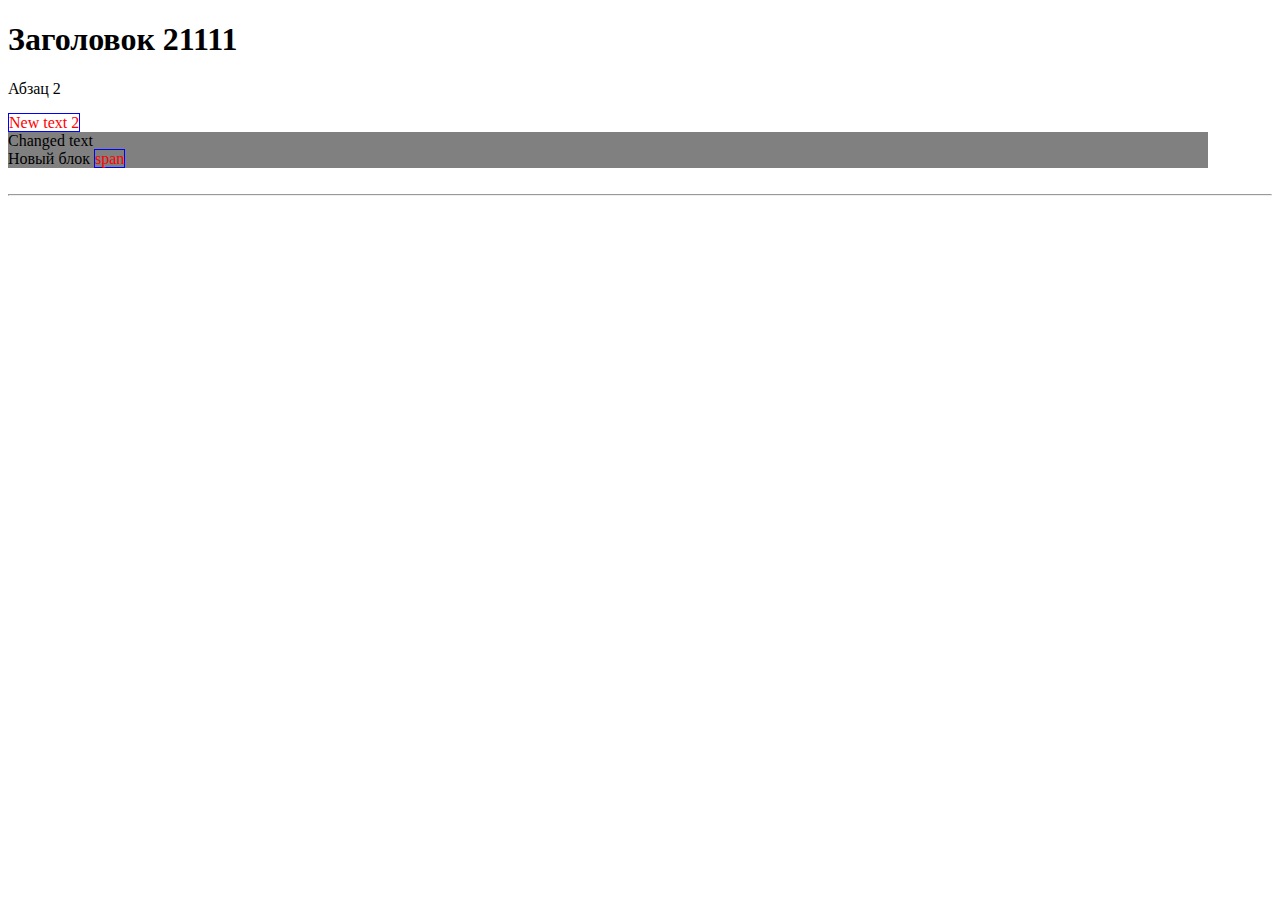
==== index.html @ f43c542a "m1" ====
<!DOCTYPE html>
<html lang="en">
<head>
    <meta charset="UTF-8">
    <title>Title</title>
    <link rel="stylesheet" href="src/styles.css">
</head>
<body>
<h1>Заголовок 21111</h1>
<p>Абзац 2</p>
<span>New text 2</span>
<div>Changed text</div>
<div>Новый блок <span>span</span></div>
<br>
<hr>
<script src="src/script.js"></script>
</body>
</html>
---- src/styles.css ----
span {
    color: red;
    border: 1px solid blue;
}

div {
    background-color: gray;
    max-width: 1200px;
}
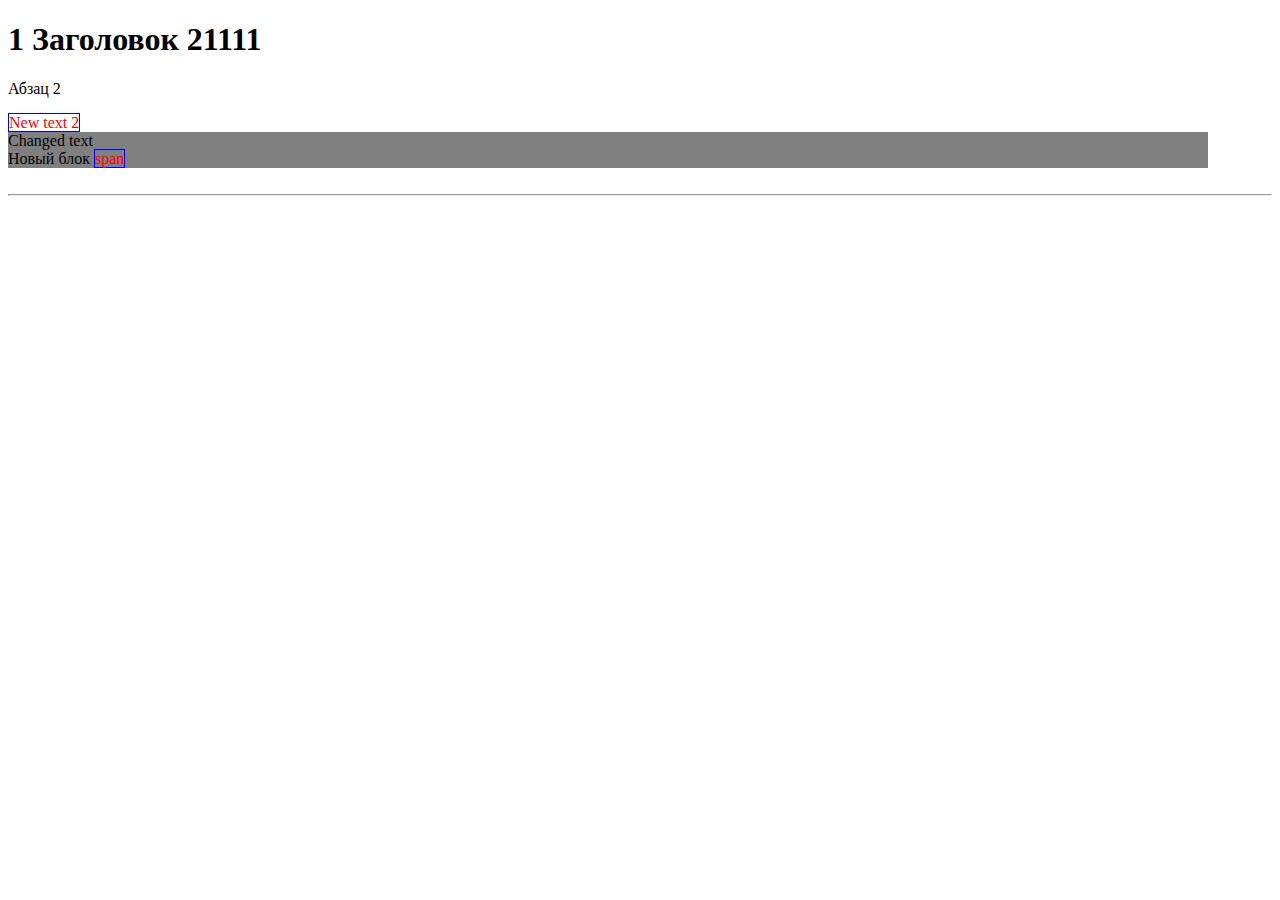
==== commit a438c194: "m2" ====
--- a/index.html
+++ b/index.html
@@ -6,7 +6,7 @@
     <link rel="stylesheet" href="src/styles.css">
 </head>
 <body>
-<h1>Заголовок 21111</h1>
+<h1>1 Заголовок 21111</h1>
 <p>Абзац 2</p>
 <span>New text 2</span>
 <div>Changed text</div>
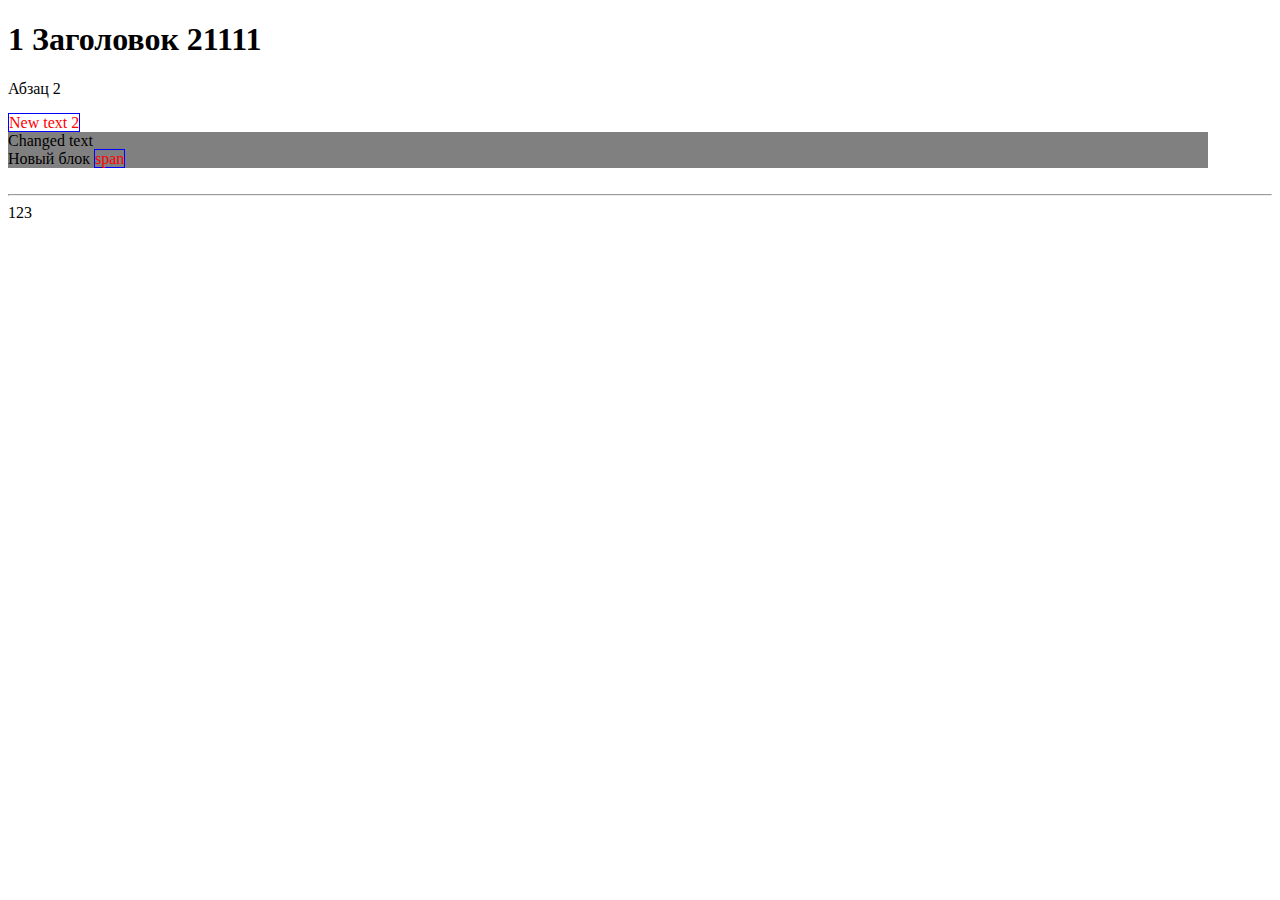
==== commit 4edf654b: "new_comment" ====
--- a/index.html
+++ b/index.html
@@ -12,7 +12,7 @@
 <div>Changed text</div>
 <div>Новый блок <span>span</span></div>
 <br>
-<hr>
+<hr> 123
 <script src="src/script.js"></script>
 </body>
 </html>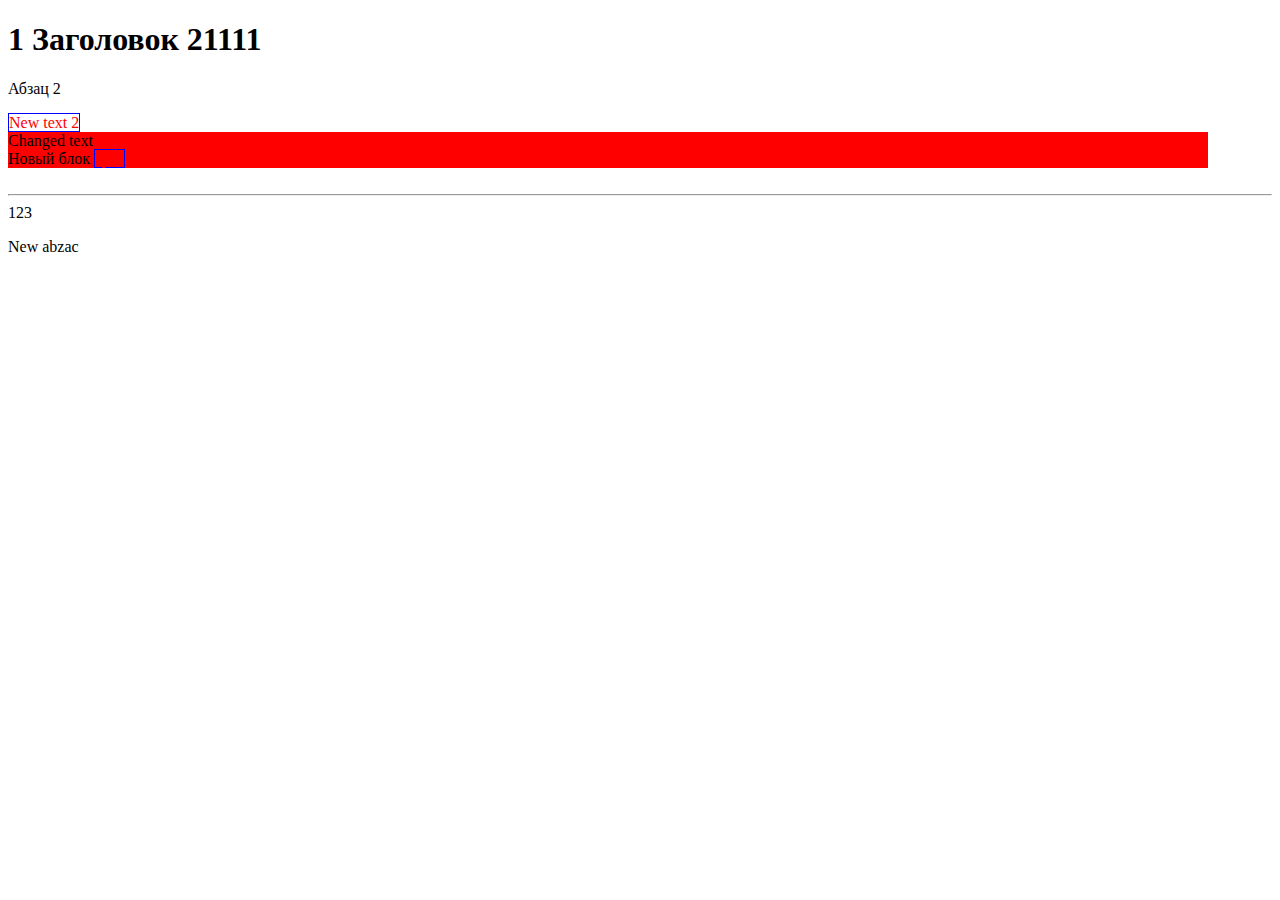
==== commit 5785ab56: "my change" ====
--- a/index.html
+++ b/index.html
@@ -13,6 +13,7 @@
 <div>Новый блок <span>span</span></div>
 <br>
 <hr> 123
+<p>New abzac</p>
 <script src="src/script.js"></script>
 </body>
 </html>--- a/src/styles.css
+++ b/src/styles.css
@@ -4,6 +4,6 @@
 }
 
 div {
-    background-color: gray;
+    background-color: red;
     max-width: 1200px;
 }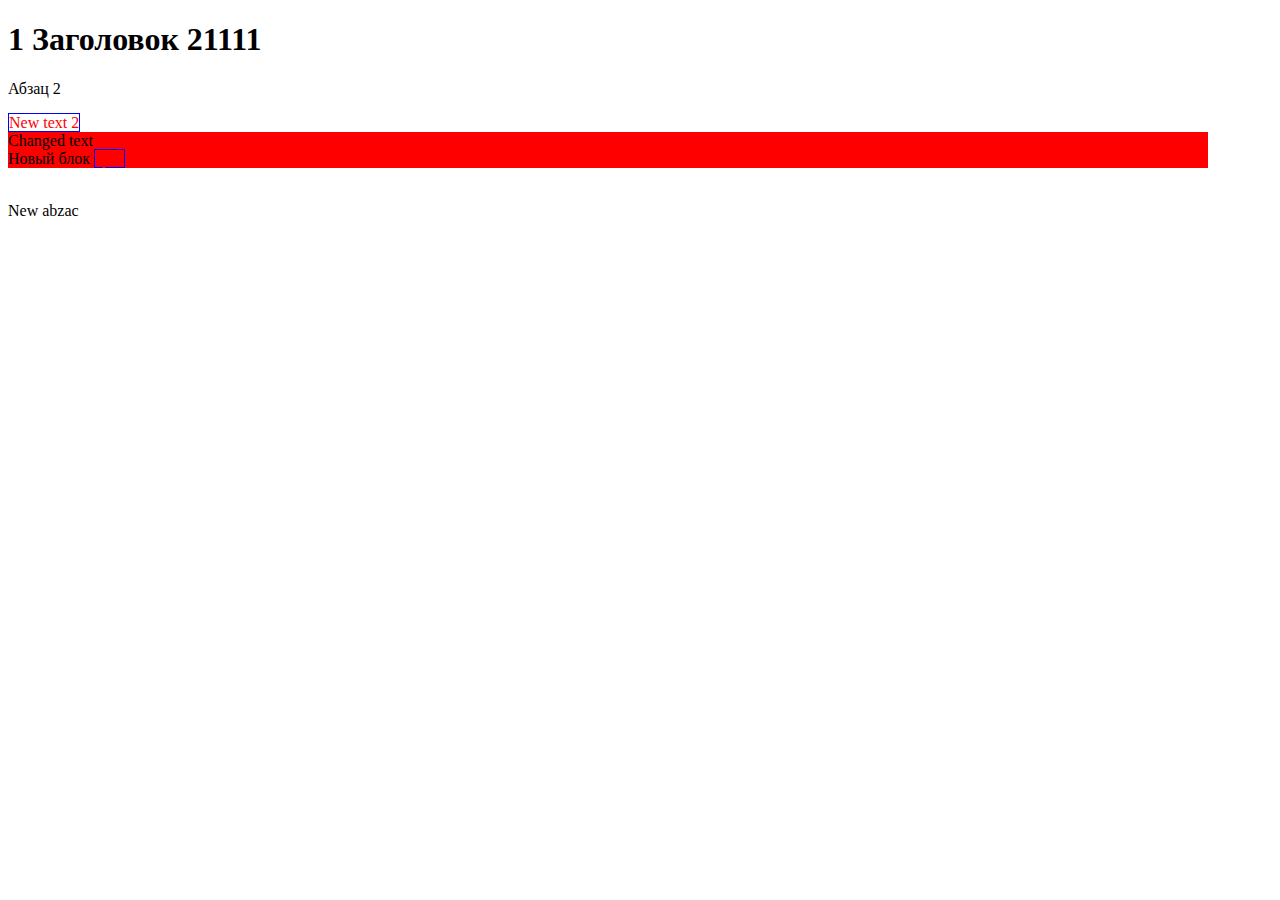
==== commit 0f2c6edf: "my changes2" ====
--- a/index.html
+++ b/index.html
@@ -12,7 +12,6 @@
 <div>Changed text</div>
 <div>Новый блок <span>span</span></div>
 <br>
-<hr> 123
 <p>New abzac</p>
 <script src="src/script.js"></script>
 </body>
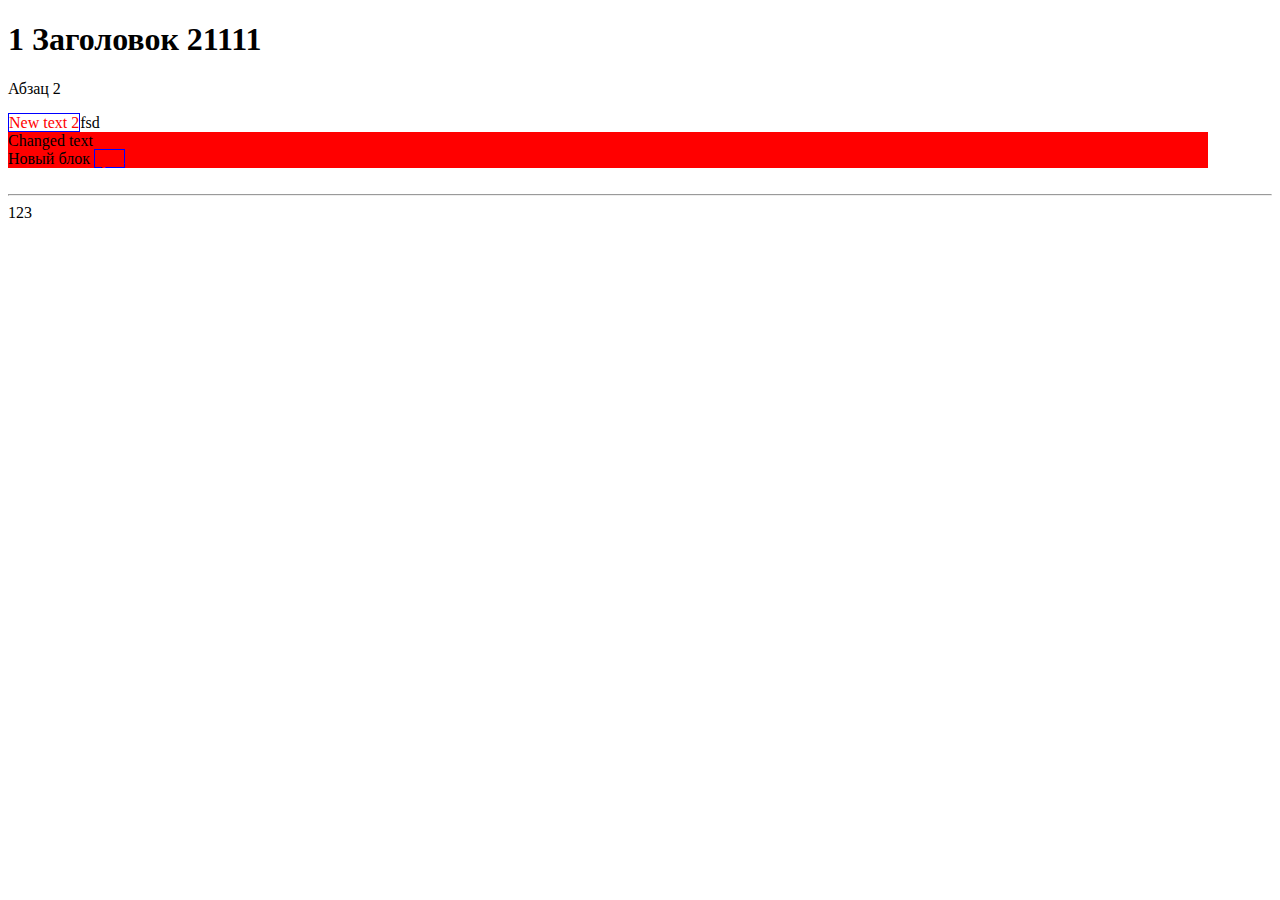
==== commit bf8b1b78: "added someword" ====
--- a/index.html
+++ b/index.html
@@ -8,11 +8,11 @@
 <body>
 <h1>1 Заголовок 21111</h1>
 <p>Абзац 2</p>
-<span>New text 2</span>
+<span>New text 2</span>fsd
 <div>Changed text</div>
 <div>Новый блок <span>span</span></div>
 <br>
-<p>New abzac</p>
+<hr> 123
 <script src="src/script.js"></script>
 </body>
 </html>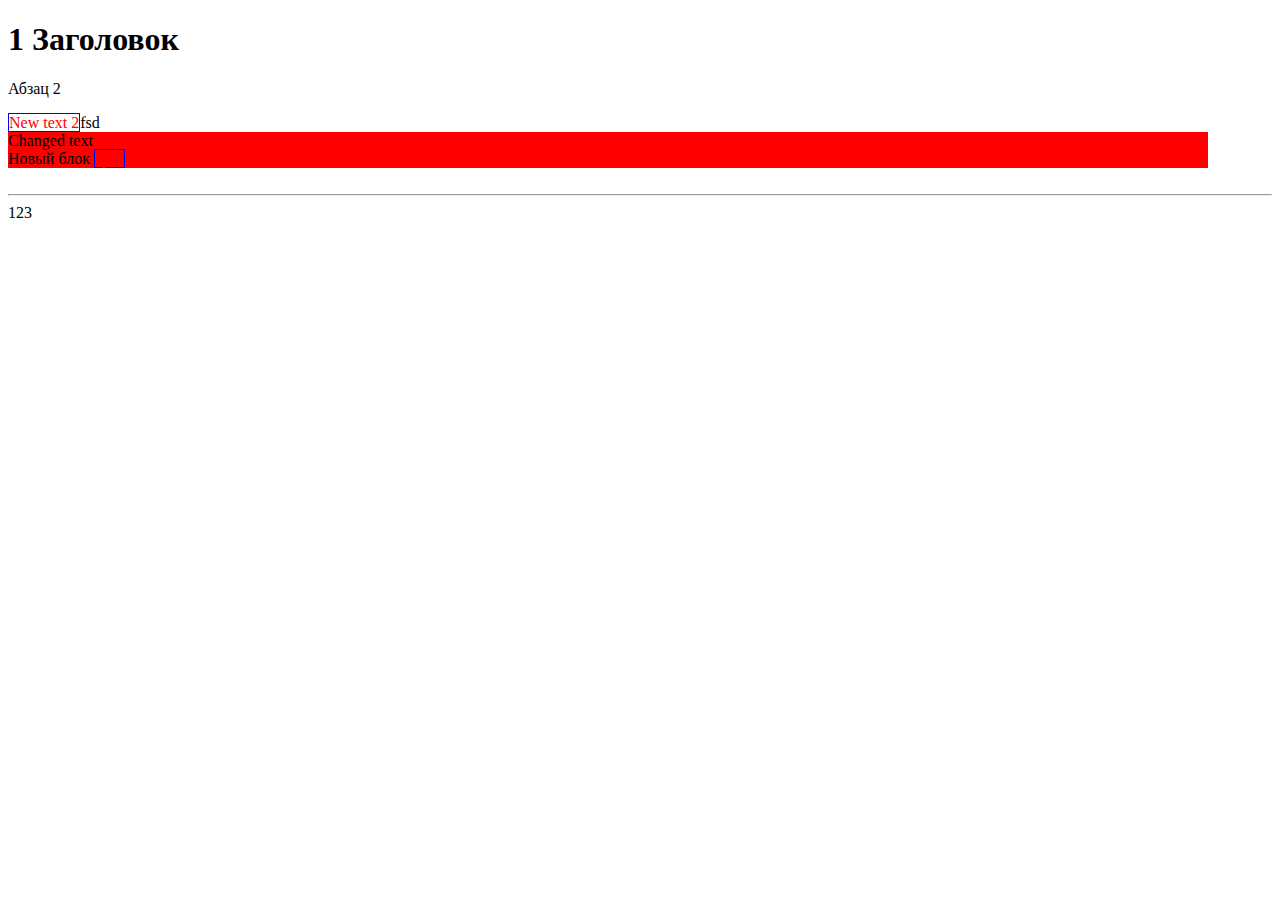
==== commit aaf4475c: "hotfix" ====
--- a/index.html
+++ b/index.html
@@ -6,7 +6,7 @@
     <link rel="stylesheet" href="src/styles.css">
 </head>
 <body>
-<h1>1 Заголовок 21111</h1>
+<h1>1 Заголовок</h1>
 <p>Абзац 2</p>
 <span>New text 2</span>fsd
 <div>Changed text</div>
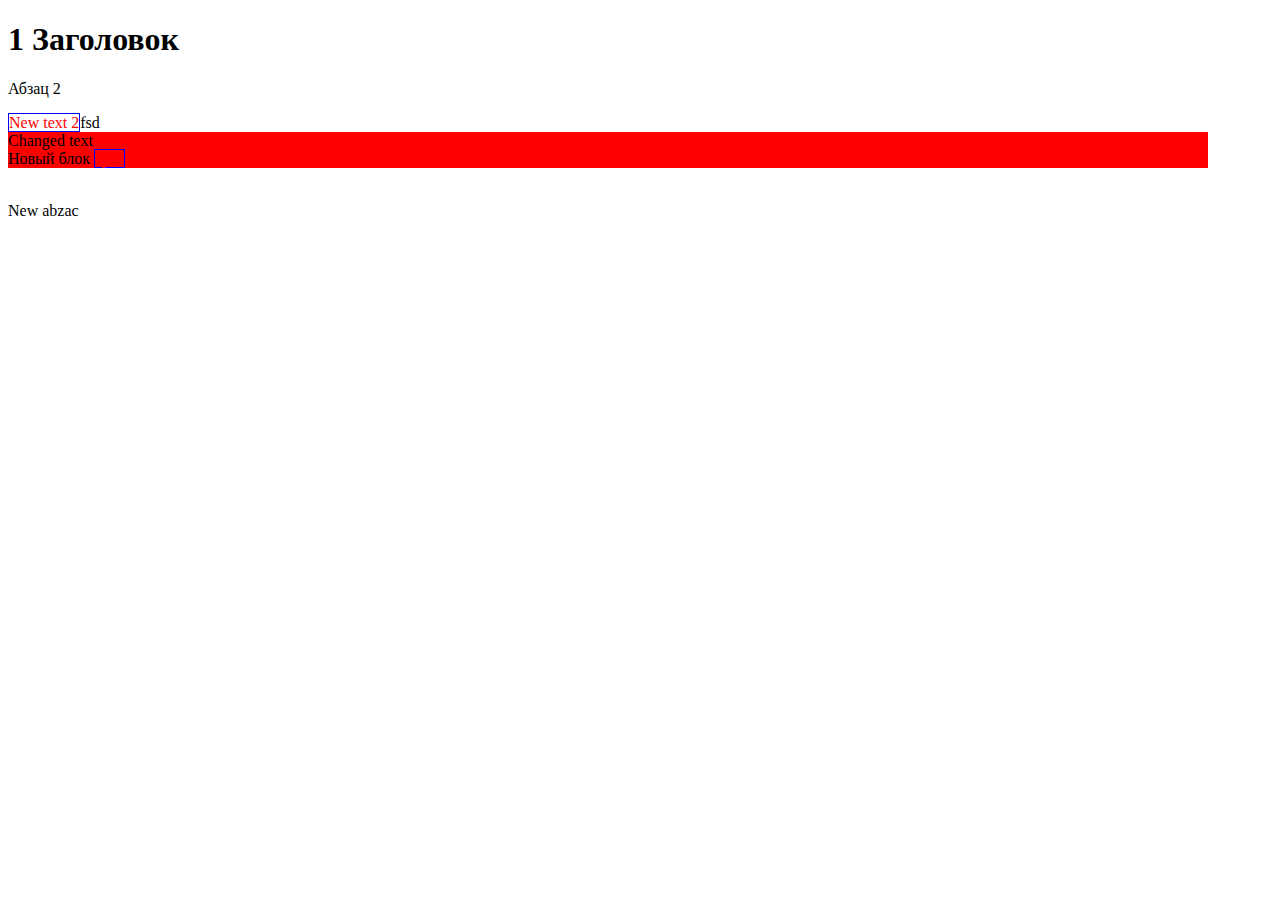
==== commit 1561ac1c: "Merge branch 'master' of https://github.com/andyjkeee/gitproject" ====
--- a/index.html
+++ b/index.html
@@ -12,7 +12,7 @@
 <div>Changed text</div>
 <div>Новый блок <span>span</span></div>
 <br>
-<hr> 123
+<p>New abzac</p>
 <script src="src/script.js"></script>
 </body>
 </html>